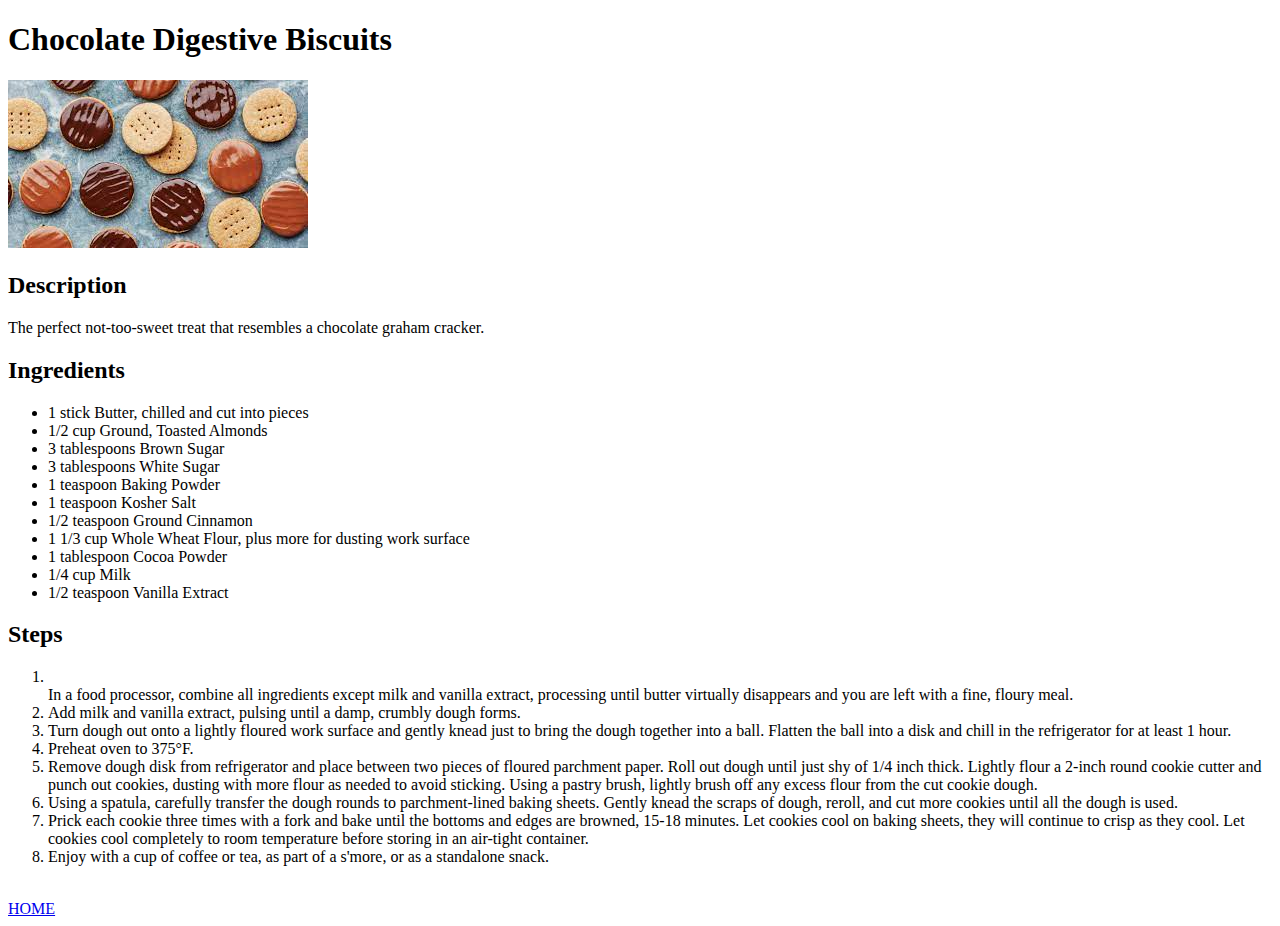
==== recipes/chocolate-digestive-biscuits.html @ 2d6a1e4a "Add HTML for basic index and initial 3 recipes" ====
<!DOCTYPE html>
<html lang="en">
  <head>
    <meta charset="utf-8" />
    <title>Chocolate Digestive Biscuits</title>
  </head>
  <body>
    <h1>Chocolate Digestive Biscuits</h1>
    <img src="../img/choc-digestive.jpg" alt="Chocolate digestive biscuits" />
    <h2>Description</h2>
    <p>
      The perfect not-too-sweet treat that resembles a chocolate graham cracker.
    </p>
    <h2>Ingredients</h2>
    <ul>
      <li>1 stick Butter, chilled and cut into pieces</li>
      <li>1/2 cup Ground, Toasted Almonds</li>
      <li>3 tablespoons Brown Sugar</li>
      <li>3 tablespoons White Sugar</li>
      <li>1 teaspoon Baking Powder</li>
      <li>1 teaspoon Kosher Salt</li>
      <li>1/2 teaspoon Ground Cinnamon</li>
      <li>1 1/3 cup Whole Wheat Flour, plus more for dusting work surface</li>
      <li>1 tablespoon Cocoa Powder</li>
      <li>1/4 cup Milk</li>
      <li>1/2 teaspoon Vanilla Extract</li>
    </ul>
    <h2>Steps</h2>
    <ol>
      <li></li>
        In a food processor, combine all ingredients except milk and vanilla
        extract, processing until butter virtually disappears and you are left
        with a fine, floury meal.
      </li>
      <li>
        Add milk and vanilla extract, pulsing until a damp, crumbly dough forms.
      </li>
      <li>
        Turn dough out onto a lightly floured work surface and gently knead just
        to bring the dough together into a ball. Flatten the ball into a disk
        and chill in the refrigerator for at least 1 hour.
      </li>
      <li>Preheat oven to 375°F.</li>
      <li>
        Remove dough disk from refrigerator and place between two pieces of
        floured parchment paper. Roll out dough until just shy of 1/4 inch
        thick. Lightly flour a 2-inch round cookie cutter and punch out cookies,
        dusting with more flour as needed to avoid sticking. Using a pastry
        brush, lightly brush off any excess flour from the cut cookie dough.
      </li>
      <li>
        Using a spatula, carefully transfer the dough rounds to parchment-lined
        baking sheets. Gently knead the scraps of dough, reroll, and cut more
        cookies until all the dough is used.
      </li>
      <li>
        Prick each cookie three times with a fork and bake until the bottoms and
        edges are browned, 15-18 minutes. Let cookies cool on baking sheets,
        they will continue to crisp as they cool. Let cookies cool completely to
        room temperature before storing in an air-tight container.
      </li>
      <li>
        Enjoy with a cup of coffee or tea, as part of a s'more, or as a
        standalone snack.
      </li>
    </ol>
    <br />
    <a href="../index.html">HOME</a>
  </body>
</html>
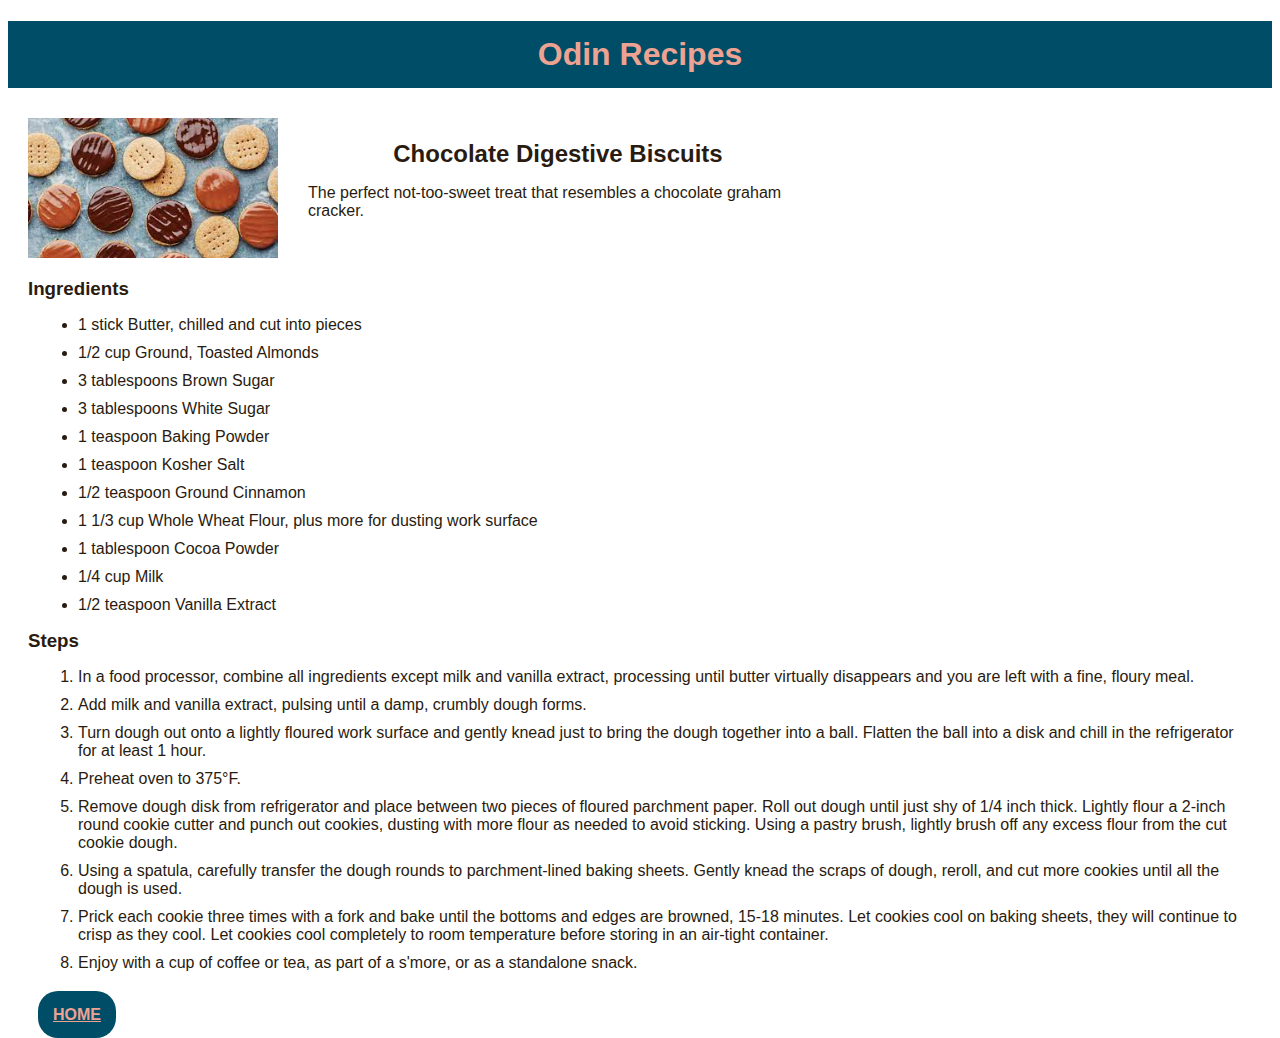
==== commit b676d4d7: "Add CSS to recipe pages" ====
--- a/recipes/chocolate-digestive-biscuits.html
+++ b/recipes/chocolate-digestive-biscuits.html
@@ -3,15 +3,21 @@
   <head>
     <meta charset="utf-8" />
     <title>Chocolate Digestive Biscuits</title>
+    <link rel="stylesheet" href="../styles.css" />
   </head>
   <body>
-    <h1>Chocolate Digestive Biscuits</h1>
-    <img src="../img/choc-digestive.jpg" alt="Chocolate digestive biscuits" />
-    <h2>Description</h2>
-    <p>
-      The perfect not-too-sweet treat that resembles a chocolate graham cracker.
-    </p>
-    <h2>Ingredients</h2>
+    <h1 class="header">Odin Recipes</h1>
+    <div class="intro">
+      <img src="../img/choc-digestive.jpg" alt="Chocolate digestive biscuits" />
+      <div class="intro-text">
+        <h2>Chocolate Digestive Biscuits</h2>
+        <p>
+          The perfect not-too-sweet treat that resembles a chocolate graham
+          cracker.
+        </p>
+      </div>
+    </div>
+    <h3>Ingredients</h3>
     <ul>
       <li>1 stick Butter, chilled and cut into pieces</li>
       <li>1/2 cup Ground, Toasted Almonds</li>
@@ -25,9 +31,9 @@
       <li>1/4 cup Milk</li>
       <li>1/2 teaspoon Vanilla Extract</li>
     </ul>
-    <h2>Steps</h2>
+    <h3>Steps</h3>
     <ol>
-      <li></li>
+      <li>
         In a food processor, combine all ingredients except milk and vanilla
         extract, processing until butter virtually disappears and you are left
         with a fine, floury meal.
@@ -65,6 +71,6 @@
       </li>
     </ol>
     <br />
-    <a href="../index.html">HOME</a>
+    <a href="../index.html" class="home">HOME</a>
   </body>
 </html>
--- a/styles.css
+++ b/styles.css
@@ -0,0 +1,86 @@
+body {
+  font-family: verdana, sans-serif;
+  color: #291b10;
+}
+
+.header {
+  background-color: #004d67;
+  color: #eea292;
+  font-weight: 700;
+  padding: 15px;
+  text-align: center;
+  margin-bottom: 30px;
+}
+.container {
+  display: flex;
+  justify-content: center;
+  gap: 100px;
+}
+.recipe-list {
+  list-style-type: none;
+  display: flex;
+  flex-direction: column;
+  justify-content: center;
+  padding: 0;
+}
+
+.recipe-list-item {
+  margin: 15px;
+  padding: 5px;
+}
+
+.recipe-link {
+  font-weight: 700;
+  text-decoration: none;
+}
+
+.recipe-link:hover {
+  color: #004d67;
+}
+
+#chef-logo {
+  height: 400px;
+  padding: 10px 50px;
+}
+
+.intro {
+  display: flex;
+  margin-left: 20px;
+  margin-bottom: 20px;
+}
+
+.intro-text {
+  display: flex;
+  flex-direction: column;
+  justify-content: center;
+  align-items: center;
+  max-width: 500px;
+  margin-left: 30px;
+  margin-right: 50px;
+}
+
+.intro img {
+  width: 250px;
+}
+
+h2 {
+  margin: 0;
+}
+
+li {
+  margin: 10px 30px;
+}
+
+h3,
+h4 {
+  margin: 5px 20px;
+}
+
+.home {
+  background-color: #004d67;
+  border-radius: 20px;
+  color: #eea292;
+  font-weight: 700;
+  padding: 15px;
+  margin: 30px;
+}
